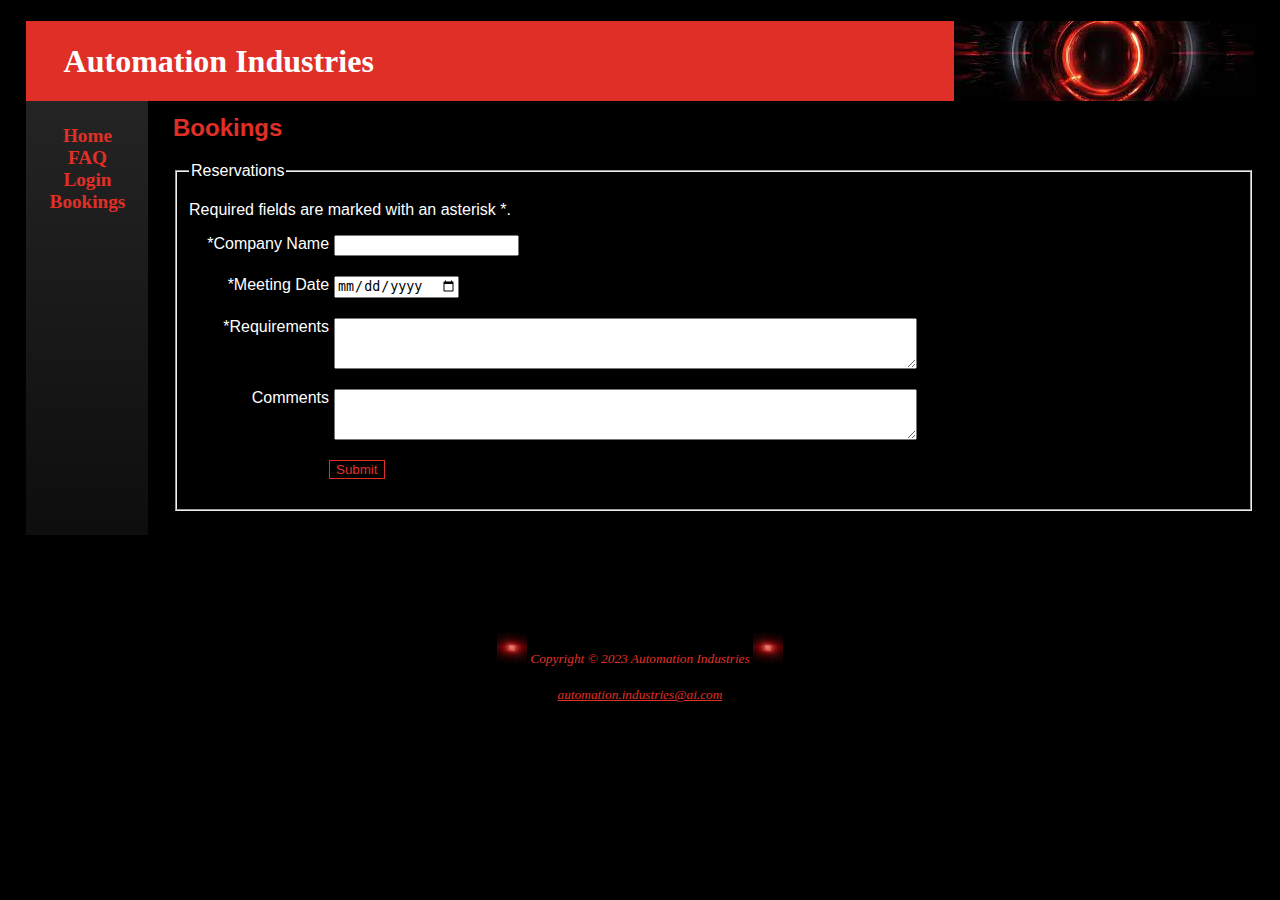
==== booking.html @ 30f24e0b "First commit" ====
<!DOCTYPE html>
<html lang="en">

<head>
    <title>Automation Industries - Home</title>
    <meta charset="utf-8">
    <link href="aindustries.css" rel="Stylesheet">
</head>

<body>
    <div id="wrapper">
        <header>
            <h1>Automation Industries</h1>
        </header>
        <nav>
            <ul>
                <li>
                    <a href="index.html">Home</a>
                </li>
                <li>
                    <a href="faq.html">FAQ</a>
                </li>
                <li>
                    <a href="login.html">Login</a>
                </li>
                <li>
                    <a href="booking.html">Bookings</a>
                </li>
            </ul>
        </nav>
        <main>
            <h2>Bookings</h2>
            <form method="post" action="https://webdevbasics.net/scripts/demo.php">
                <fieldset>
                    <legend>Reservations</legend>
                    <p>Required fields are marked with an asterisk *.</p>
                    <label for="companyName">*Company Name</label>
                    <input type="text" name="companyName" id="companyName" required>
                    <label for="timeframe">*Meeting Date</label>
                    <input type="date" name="timeframe" id="timeframe" required>
                    <label for="requirements">*Requirements</label>
                    <textarea id="requirements" name="requirements" rows="3" cols="70" required></textarea>
                    <label for="comments">Comments</label>
                    <textarea id="comments" name="comments" rows="3" cols="70"></textarea>
                    <input type="submit" value="Submit">
                </fieldset>
            </form>
        </main>
        <footer>
            <small><i>
                    <img src="images/background.png" height="30" width="30" alt="Stars">
                    Copyright &copy; 2023 Automation Industries
                    <img src="images/background.png" height="30" width="30" alt="Stars"><br>
                    <br>
                    <a href="mailto:automation.industries@ai.com">
                        automation.industries@ai.com
                    </a>
                </i></small>
        </footer>
    </div>
</body>

</html>
---- aindustries.css ----
h1 {
    margin-bottom: 0%;
}

h2 {
    font-family: 'Trebuchet MS', Arial, sans-serif;
    margin-top: 0%;
    color: #e02f26;
}

h3 {
    font-family: Georgia, 'Times New Roman', Times, serif;
    color: #e02f26;
}

br {
    background-color: black;
}

body {
    color: #fff;
    background-color: black;
    margin-left: 2%;
    margin-right: 2%;
}

header {
    background-color: #e02f26;
    color: #FFFFFF;
    padding-left: 30px;
    background-image: url(images/header.jpg);
    background-repeat: no-repeat;
    background-position: right;
    line-height: 500%;
    text-indent: 0.5em;
}

nav {
    font-family: Georgia, Times, 'Times New Roman', serif;
    text-align: center;
    font-weight: bold;
    float: left;
    padding: 1.5em;
    margin: 0%;
}

nav a {
    text-decoration: none;
}

nav a:link {
    color: #e02f26;
    transition: 2s;
}

nav a:visited {
    color: #e02f26;
}

nav a:hover {
    color: #fff;
    transition: ease-out 2s;
}

nav ul {
    list-style-type: none;
    margin: 0px;
    padding-left: 0px;
    font-size: 1.2em;
}

main {
    font-family: Verdana, Geneva, Tahoma, sans-serif;
    margin-left: 10%;
    background-color: black;
    padding-left: 2%;
    padding-top: 1%;
    padding-bottom: 2%;
}

table {
    border: 1px solid #e02f26;
    background-color: rgb(35, 35, 35);
    padding: 20px;
}

th {
    color: #e02f26;
    font-family: Georgia, 'Times New Roman', Times, serif;
    border: 1px solid #e02f26;
}

td {
    font-family: 'Trebuchet MS', 'Lucida Grande',  Arial, sans-serif;
    padding-left: 20px;
    border: 1px solid #e02f26;
    padding-bottom: 5px;
}

label {
    float: left;
    text-align: right;
    width: 140px;
    padding-right: 5px;
}

input {
    display: block;
    margin-bottom: 20px;
}

textarea {
    display: block;
    margin-bottom: 20px;
}

input[type="submit"] {
    margin-left: 140px;
    border: 1px solid #e02f26;
    background-color: black;
    color: #e02f26;
}

input[type="submit"]:hover {
    background-color: rgb(35, 35, 35);
    border-color: #fff;
    color: #fff;
}

footer {
    text-align: center;
    color: #e02f26;
    background-color: black;
    padding-top: 8%;
}

footer a:link {
    color: #e02f26;
}

footer a:visited {
    color: #e02f26;
}

footer a:hover {
    color: #fff;
}

ol {
    list-style-image: url(images/background.png);
    background-color: black;
    margin: 0%;
}

#float {
    float: right;
}

#homehero {
    height: 200px;
    background-image: url(images/image3.jpg);
    background-size: 100% 100%;
    background-repeat: no-repeat;
    margin-left: 10%;
    margin-right: 0%;
    margin-top: 0%;
    margin-bottom: 0%;
    background-color: black;
}

#wrapper {
    background-color: rgb(36, 36, 36);
    background-image: linear-gradient(to bottom, rgb(40, 40, 40), rgb(5, 5, 5));
    margin-left: auto;
    margin-right: auto;
    max-width: 2000px;
    min-width: 500px;
}
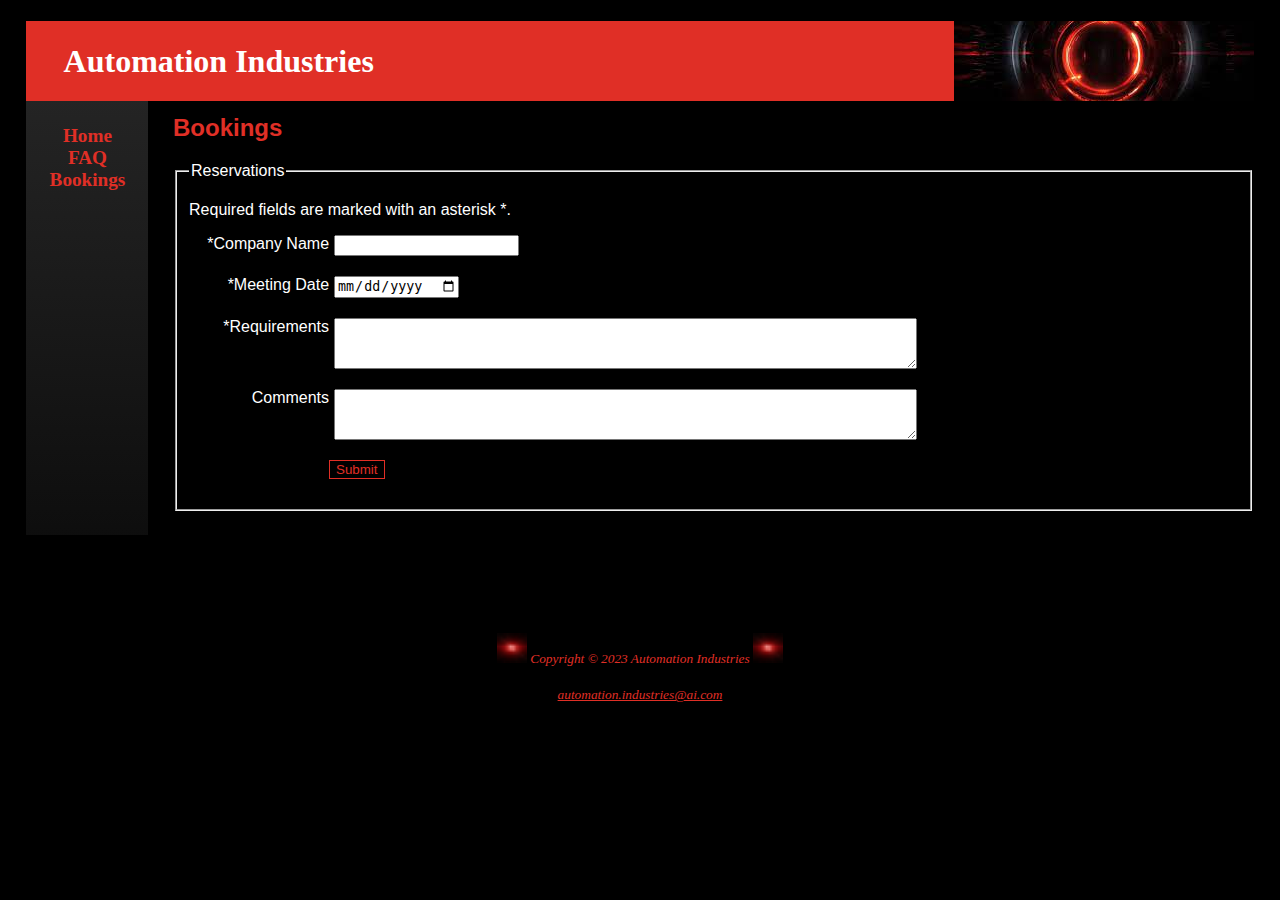
==== commit c3b32256: "Login Removal" ====
--- a/booking.html
+++ b/booking.html
@@ -19,9 +19,6 @@
                 </li>
                 <li>
                     <a href="faq.html">FAQ</a>
-                </li>
-                <li>
-                    <a href="login.html">Login</a>
                 </li>
                 <li>
                     <a href="booking.html">Bookings</a>
